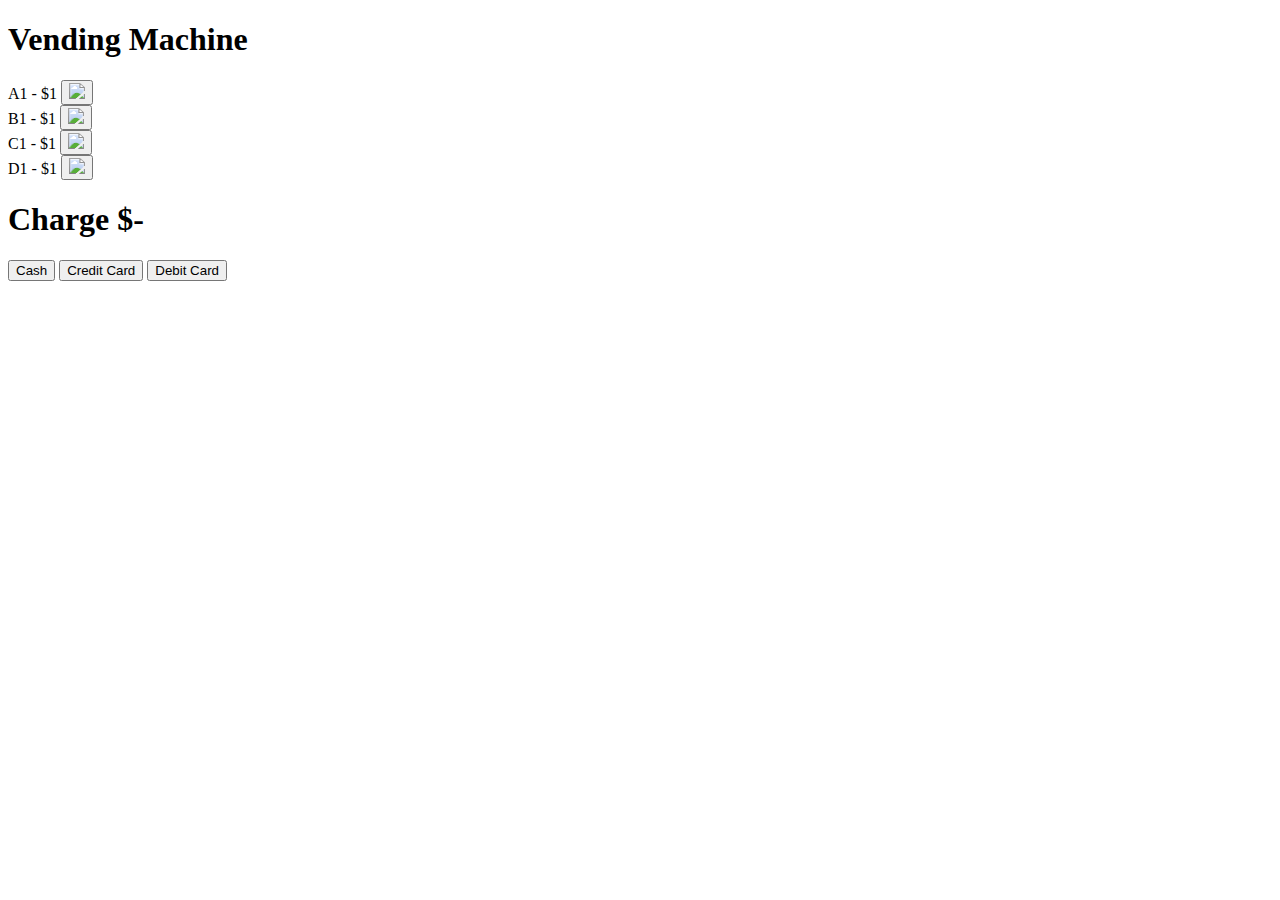
==== bank/index.html @ 0b07fdcc "..." ====
<!DOCTYPE html>
<html lang="en">

<head>
   <meta charset="UTF-8">
   <meta name="viewport" content="width=device-width, initial-scale=1.0">
   <meta http-equiv="X-UA-Compatible" content="ie=edge">


   <link rel="stylesheet" href="style.css">

   <title>Vending Machine</title>
</head>

<body>

   <header>
      <h1> Vending Machine </h1>
      <div class="container">
         <div class="row">
            <div onclick="app.cotrollers.vendrController.charge(1)" class="div-col-sm-12-md-3">A1 - $1
               <button id="A1">
                  <img
                     src="https://encrypted-tbn0.gstatic.com/images?q=tbn:ANd9GcRs5tscOtZmcgYpQeW0_efoM-e2eW17ULwptipEiR5B8_x44ltH">
               </button>
            </div>
         </div>


         <div class="container">
            <div class="row">
               <div onclick="app.controllers.vendrController.charge(1.00)" class="div-col--sm-12-md-3">B1 - $1
                  <button id="B1">
                     <img
                        src="https://encrypted-tbn0.gstatic.com/images?q=tbn:ANd9GcReDVW_p3xhkfzmakG-ssl1LRc-UElCF-5MWrvd0x9E16YF6_4Yww">
                  </button>
               </div>
            </div>
         </div>

         <div class="container">
            <div class="row">

               <div onclick="app.controllers.vendrController.charge(1.00)" class="div-col-sm-12-md-3">C1 - $1
                  <button id="C1">
                     <img
                        src="https://encrypted-tbn0.gstatic.com/images?q=tbn:ANd9GcQhrEif4FqyabE17D41ASS1YEnaZzKdVGV3QOH4_tLJq83nFLDU">
                  </button>
               </div>
            </div>
         </div>

         <div onclick="app.controllers.vendrController.charge(1.00)" class="div-col-sm-12-md-3">D1 - $1
            <button id="D1">
               <img
                  src="https://encrypted-tbn0.gstatic.com/images?q=tbn:ANd9GcRXmFTuxG9wBFNFe878kuE6zyc7H47wM16MSteYXlheJth7TaqR">
            </button>

         </div>

         <div>
            <h1> Charge $<span id="bal">-</span></h1>
            <button onclick="app.controllers.vendrController.charge()"> Cash</button>
            <button onclick="app.controllers.vendrController.charge()"> Credit Card</button>
            <button onclick="app.controllers.vendrController.charge()"> Debit Card</button>

         </div>
      </div>
   </header>



   <script type="models" src="app/components/models/main.js">
   </script>
</body>

</html>
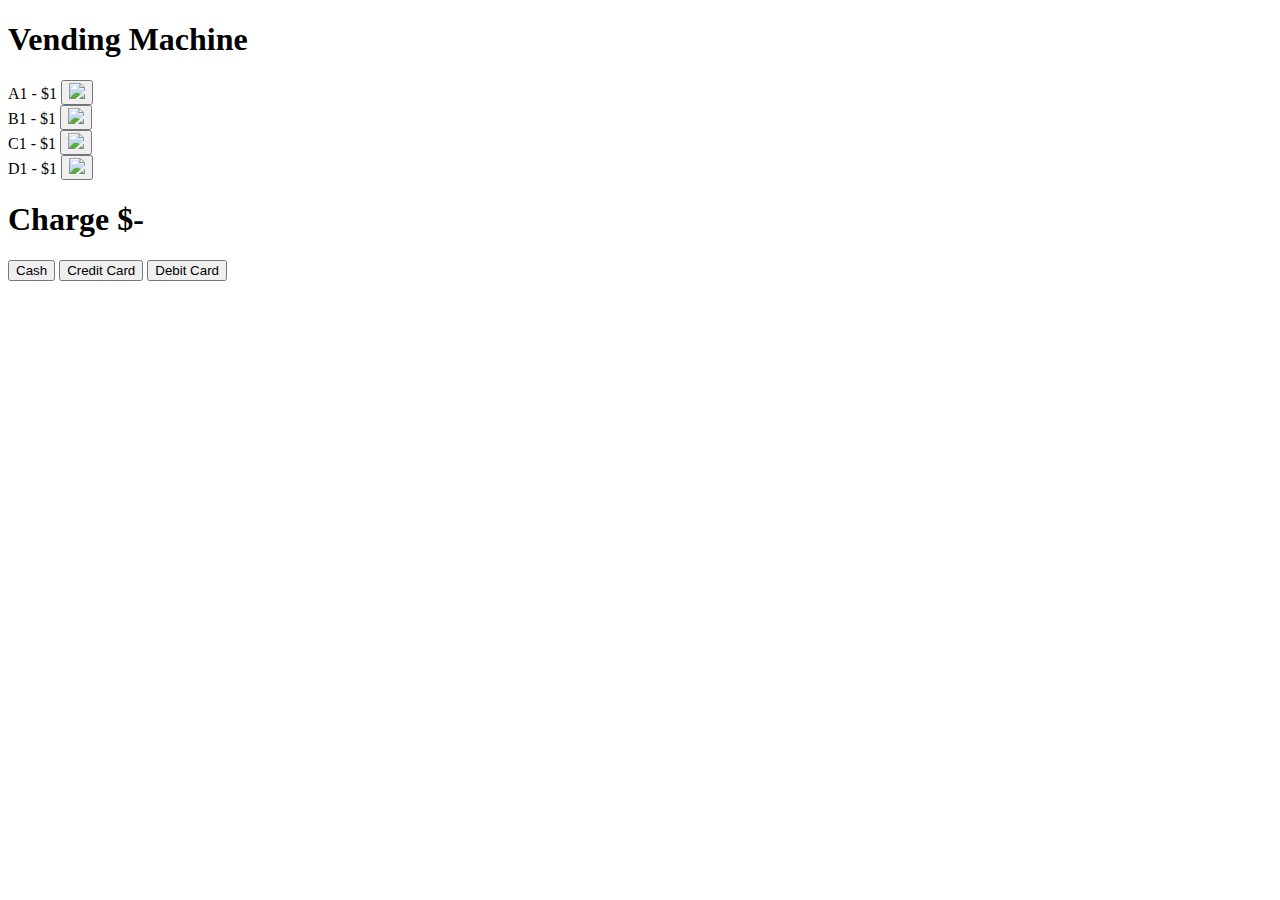
==== commit 66ab39a6: "New" ====
--- a/bank/index.html
+++ b/bank/index.html
@@ -7,7 +7,7 @@
    <meta http-equiv="X-UA-Compatible" content="ie=edge">
 
 
-   <link rel="stylesheet" href="style.css">
+   <link rel="stylesheet" href="assets/style.css">
 
    <title>Vending Machine</title>
 </head>
@@ -18,7 +18,7 @@
       <h1> Vending Machine </h1>
       <div class="container">
          <div class="row">
-            <div onclick="app.cotrollers.vendrController.charge(1)" class="div-col-sm-12-md-3">A1 - $1
+            <div onclick="app.controllers.vendrController.charge(1)" class="div-col-sm-12-md-3">A1 - $1
                <button id="A1">
                   <img
                      src="https://encrypted-tbn0.gstatic.com/images?q=tbn:ANd9GcRs5tscOtZmcgYpQeW0_efoM-e2eW17ULwptipEiR5B8_x44ltH">
@@ -29,7 +29,7 @@
 
          <div class="container">
             <div class="row">
-               <div onclick="app.controllers.vendrController.charge(1.00)" class="div-col--sm-12-md-3">B1 - $1
+               <div onclick="app.controllers.vendrController.charge(1)" class="div-col--sm-12-md-3">B1 - $1
                   <button id="B1">
                      <img
                         src="https://encrypted-tbn0.gstatic.com/images?q=tbn:ANd9GcReDVW_p3xhkfzmakG-ssl1LRc-UElCF-5MWrvd0x9E16YF6_4Yww">
@@ -41,7 +41,7 @@
          <div class="container">
             <div class="row">
 
-               <div onclick="app.controllers.vendrController.charge(1.00)" class="div-col-sm-12-md-3">C1 - $1
+               <div onclick="app.controllers.vendrController.charge(1)" class="div-col-sm-12-md-3">C1 - $1
                   <button id="C1">
                      <img
                         src="https://encrypted-tbn0.gstatic.com/images?q=tbn:ANd9GcQhrEif4FqyabE17D41ASS1YEnaZzKdVGV3QOH4_tLJq83nFLDU">
@@ -50,7 +50,7 @@
             </div>
          </div>
 
-         <div onclick="app.controllers.vendrController.charge(1.00)" class="div-col-sm-12-md-3">D1 - $1
+         <div onclick="app.controllers.vendrController.charge(1)" class="div-col-sm-12-md-3">D1 - $1
             <button id="D1">
                <img
                   src="https://encrypted-tbn0.gstatic.com/images?q=tbn:ANd9GcRXmFTuxG9wBFNFe878kuE6zyc7H47wM16MSteYXlheJth7TaqR">
@@ -70,7 +70,7 @@
 
 
 
-   <script type="models" src="app/components/models/main.js">
+   <script type="module" src="app/main.js">
    </script>
 </body>
 
